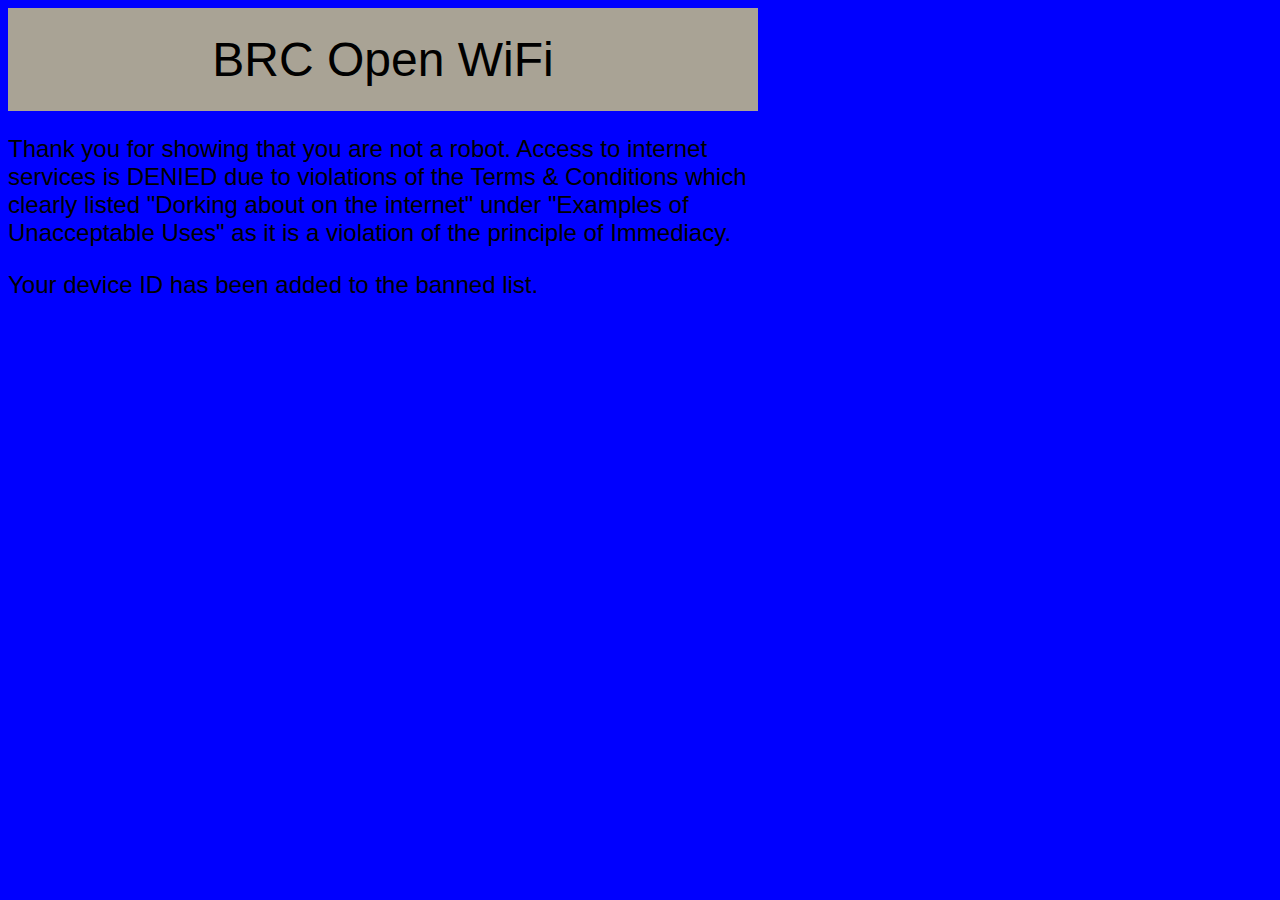
==== Html/blocked.html @ 504a925d "Convert to be AJAX. Most web functionality is in place." ====
</<!DOCTYPE html>
<html lang="en" dir="ltr">

   <head>
      <meta charset="utf-8">
      <title>BRC Open WiFi</title>
      <link rel="stylesheet" type="text/css" href="brc.css" />
   </head>

   <body>
      <script type="text/javascript" src="questions.js"></script>

      <div class="top">
         BRC Open WiFi
      </div>
      <div class="main">
         Thank you for showing that you are not a robot. Access to internet services is DENIED due to
         violations of the Terms & Conditions which clearly listed "Dorking about on the internet" under
         "Examples of Unacceptable Uses" as it is a violation of the principle of Immediacy.
      </div>

      <div class="main">
         Your device ID has been added to the banned list.
      </div>
   </body>
</html>
---- Html/brc.css ----
body
{
   font-family: Helvetica Neue, Helvetica, Arial, sans-serif;
}

.top
{
   font-size: 2em;
   font-family: Helvetica Neue, Helvetica, Arial, sans-serif;
   text-align: center;
   // background: #7a7467;
   background: #a9a395;
   // background: #4e493d;
   padding-bottom: 0.5em;
   padding-top: 0.5em;
}


/* If screen width <= 700px */
@media only screen and (max-width: 700px)
{
   body
   {
      font-size: 2em;
      width: 750px;
      background: red;
   }

   .top
   {
      font-size: 2em;
   }
}

/* If screen width >= 700px */
@media only screen and (min-width: 700px)
{
   body
   {
      font-size: 1.5em;
      background: blue;
      width: 750px;
   }
   .top
   {
      font-size: 2em;
   }
}


.normal
{
   font-size: 1.5em;
   font-family: Helvetica Neue, Helvetica, Arial, sans-serif;
}

.main
{
   margin-top: 1em;
   margin-bottom: 0.0em;
   font-size: inherit;
   font-family: Helvetica Neue, Helvetica, Arial, sans-serif;
}


.answers
{
   margin-top: 1em;
   margin-left: 5%;
   align: center;

}
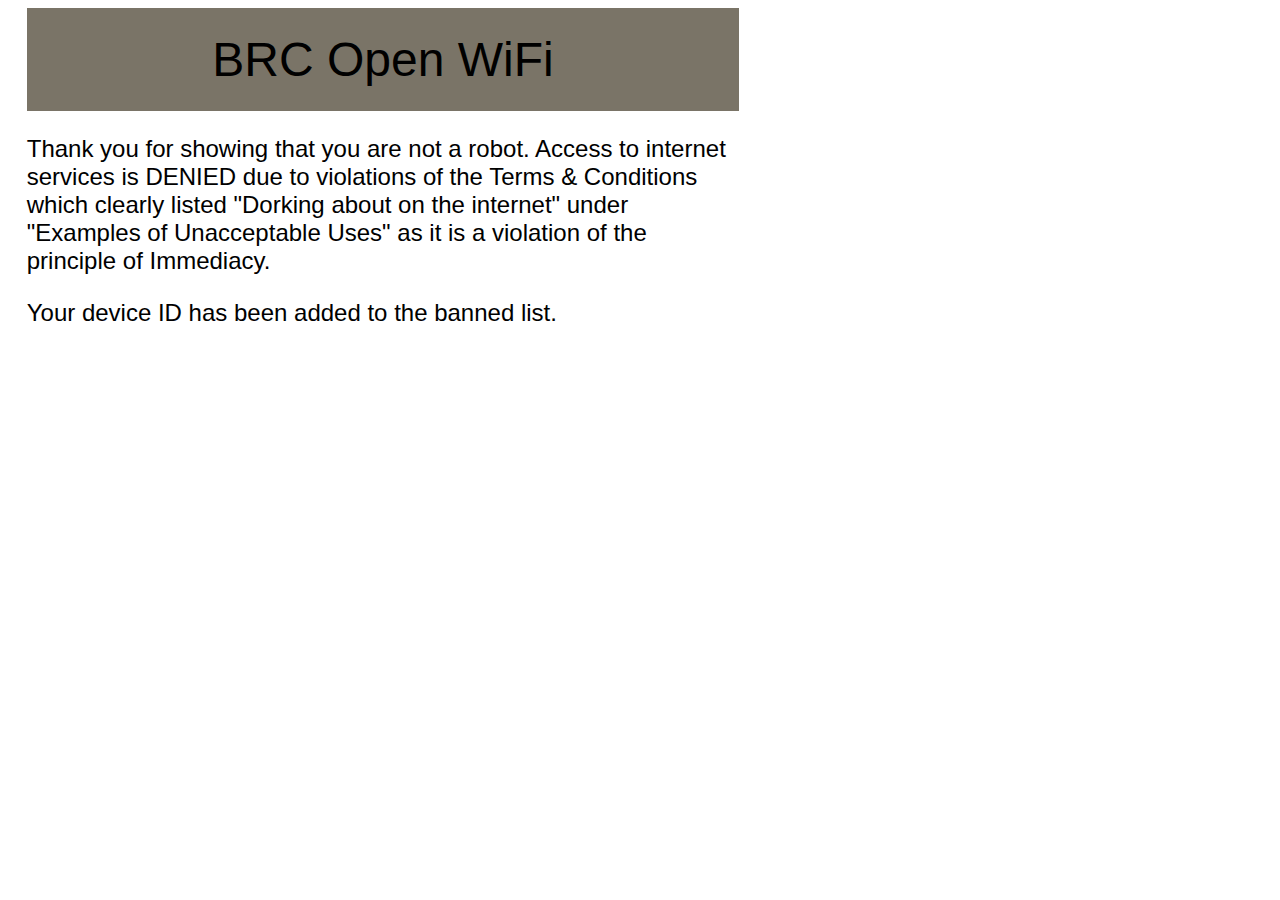
==== commit dbc22d3a: "Fixed all of the html/css issues and have the pages looking decent." ====
--- a/Html/blocked.html
+++ b/Html/blocked.html
@@ -1,25 +1,24 @@
-</<!DOCTYPE html>
+<!DOCTYPE html>
 <html lang="en" dir="ltr">
 
    <head>
       <meta charset="utf-8">
       <title>BRC Open WiFi</title>
-      <link rel="stylesheet" type="text/css" href="brc.css" />
+      <link rel="stylesheet" href="brc.css">
    </head>
+   <body>
+      <script src="questions.js"></script>
 
-   <body>
-      <script type="text/javascript" src="questions.js"></script>
-
-      <div class="top">
+      <div class="top centerHorizontal" id="top">
          BRC Open WiFi
       </div>
-      <div class="main">
+      <div class="main centerHorizontal" id="main">
          Thank you for showing that you are not a robot. Access to internet services is DENIED due to
          violations of the Terms & Conditions which clearly listed "Dorking about on the internet" under
          "Examples of Unacceptable Uses" as it is a violation of the principle of Immediacy.
       </div>
 
-      <div class="main">
+      <div class="main centerHorizontal" id="blocked">
          Your device ID has been added to the banned list.
       </div>
    </body>
--- a/Html/brc.css
+++ b/Html/brc.css
@@ -1,44 +1,37 @@
+/* middle grey  style="background: #7a7467" */
+/* light grey style="background: #a9a395" */
+/* dark drey style="background: #4e493d" */
+
 body
 {
-   font-family: Helvetica Neue, Helvetica, Arial, sans-serif;
+   font-family: "Helvetica Neue", "Helvetica", "Arial", "sans-serif"; 
+   font-size: 2em;
+/*   background: red; */
+}
+
+.centerHorizontal
+{
+   margin-left: auto;
+   margin-right: auto;
+   width: 95%;
 }
 
 .top
 {
    font-size: 2em;
-   font-family: Helvetica Neue, Helvetica, Arial, sans-serif;
    text-align: center;
-   // background: #7a7467;
-   background: #a9a395;
-   // background: #4e493d;
+   background: #7a7467;
    padding-bottom: 0.5em;
    padding-top: 0.5em;
 }
 
 
-/* If screen width <= 700px */
-@media only screen and (max-width: 700px)
-{
-   body
-   {
-      font-size: 2em;
-      width: 750px;
-      background: red;
-   }
-
-   .top
-   {
-      font-size: 2em;
-   }
-}
-
-/* If screen width >= 700px */
-@media only screen and (min-width: 700px)
+/* If screen width >=  */
+@media only screen and (min-width: 1000px)
 {
    body
    {
       font-size: 1.5em;
-      background: blue;
       width: 750px;
    }
    .top
@@ -51,7 +44,6 @@
 .normal
 {
    font-size: 1.5em;
-   font-family: Helvetica Neue, Helvetica, Arial, sans-serif;
 }
 
 .main
@@ -59,14 +51,18 @@
    margin-top: 1em;
    margin-bottom: 0.0em;
    font-size: inherit;
-   font-family: Helvetica Neue, Helvetica, Arial, sans-serif;
 }
 
 
 .answers
 {
-   margin-top: 1em;
+   background: #a9a395;
+   border: 0.15em solid currentColor;
+   padding: .1em;
+   margin-top: .75em;
    margin-left: 5%;
-   align: center;
+   margin-right: 5%;
+   font-size: 1.75em;
+   /* align: center; */
+}
 
-}
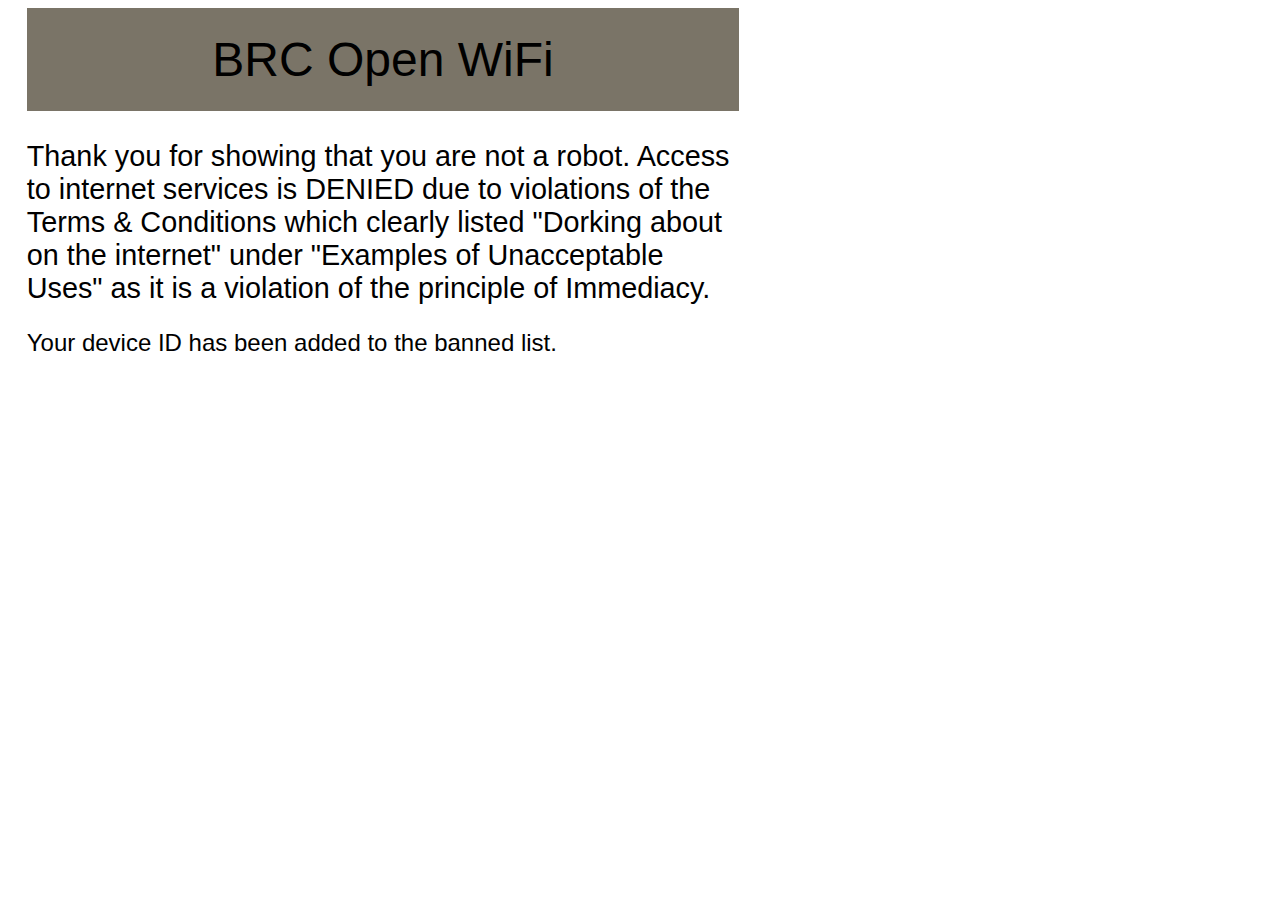
==== commit a3678bc8: "Don't use px in CSS. Use em'instead." ====
--- a/Html/blocked.html
+++ b/Html/blocked.html
@@ -12,7 +12,7 @@
       <div class="top centerHorizontal" id="top">
          BRC Open WiFi
       </div>
-      <div class="main centerHorizontal" id="main">
+      <div class="banned centerHorizontal" id="main">
          Thank you for showing that you are not a robot. Access to internet services is DENIED due to
          violations of the Terms & Conditions which clearly listed "Dorking about on the internet" under
          "Examples of Unacceptable Uses" as it is a violation of the principle of Immediacy.
--- a/Html/brc.css
+++ b/Html/brc.css
@@ -53,6 +53,13 @@
    font-size: inherit;
 }
 
+.banned
+{
+   margin-top: 1em;
+   margin-bottom: 0.0em;
+   font-size: 120%;
+}
+
 
 .answers
 {
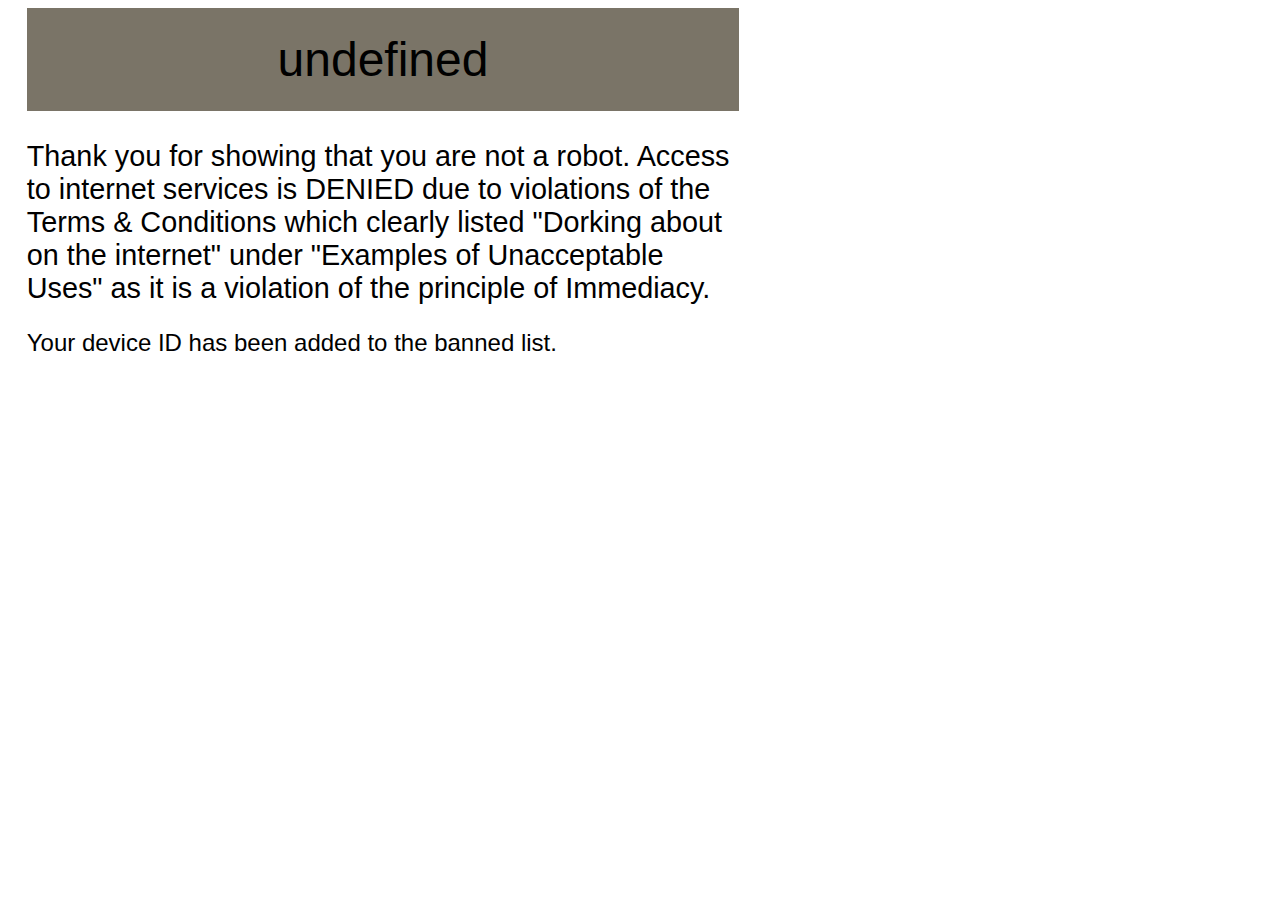
==== commit 9b3a33bd: "Start of support for online configuration." ====
--- a/Html/blocked.html
+++ b/Html/blocked.html
@@ -5,8 +5,18 @@
       <meta charset="utf-8">
       <title>BRC Open WiFi</title>
       <link rel="stylesheet" href="brc.css">
+      <script src="bmwifi.js"></script>
+      <script>
+         function myOnload ()
+         {
+            console.log("onload");
+            let title = getCookie ("title");
+            document.title = title;
+            setElementInnerText ("top", title);
+         }
+      </script>      
    </head>
-   <body>
+   <body onload="myOnload()">
       <script src="questions.js"></script>
 
       <div class="top centerHorizontal" id="top">
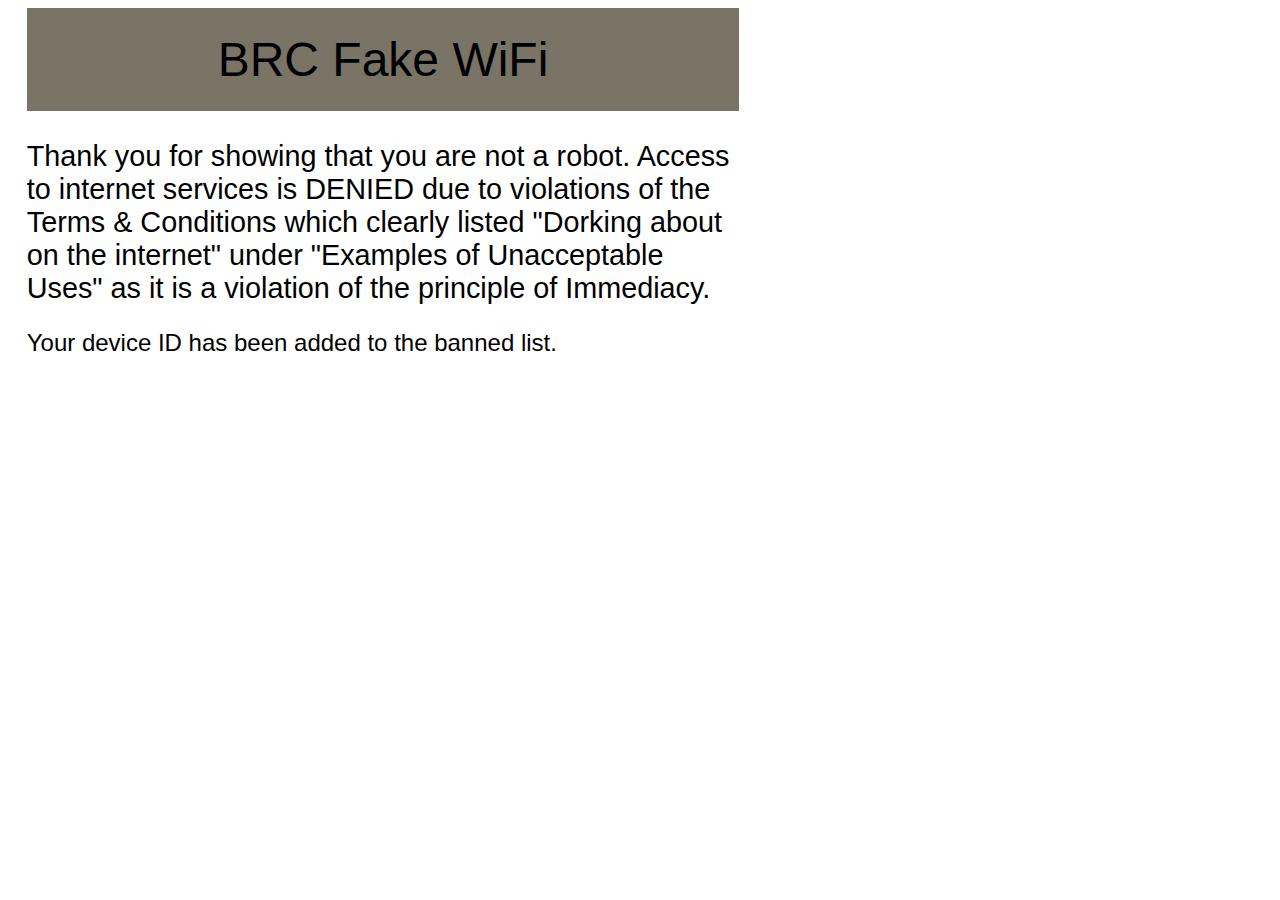
==== commit 27ff4990: "Implemented configuration screens and user/password" ====
--- a/Html/blocked.html
+++ b/Html/blocked.html
@@ -10,18 +10,14 @@
          function myOnload ()
          {
             console.log("onload");
-            let title = getCookie ("title");
-            document.title = title;
-            setElementInnerText ("top", title);
+            setTitle ();
          }
       </script>      
    </head>
    <body onload="myOnload()">
       <script src="questions.js"></script>
 
-      <div class="top centerHorizontal" id="top">
-         BRC Open WiFi
-      </div>
+      <div class="top centerHorizontal" id="top"></div>
       <div class="banned centerHorizontal" id="main">
          Thank you for showing that you are not a robot. Access to internet services is DENIED due to
          violations of the Terms & Conditions which clearly listed "Dorking about on the internet" under
--- a/Html/brc.css
+++ b/Html/brc.css
@@ -4,7 +4,7 @@
 
 body
 {
-   font-family: "Helvetica Neue", "Helvetica", "Arial", "sans-serif"; 
+   font-family: "Helvetica Neue", "Helvetica", "Arial", "sans-serif";
    font-size: 2em;
 /*   background: red; */
 }
@@ -73,3 +73,8 @@
    /* align: center; */
 }
 
+input
+{
+   vertical-align: middle;
+   font-size: inherit;
+}
